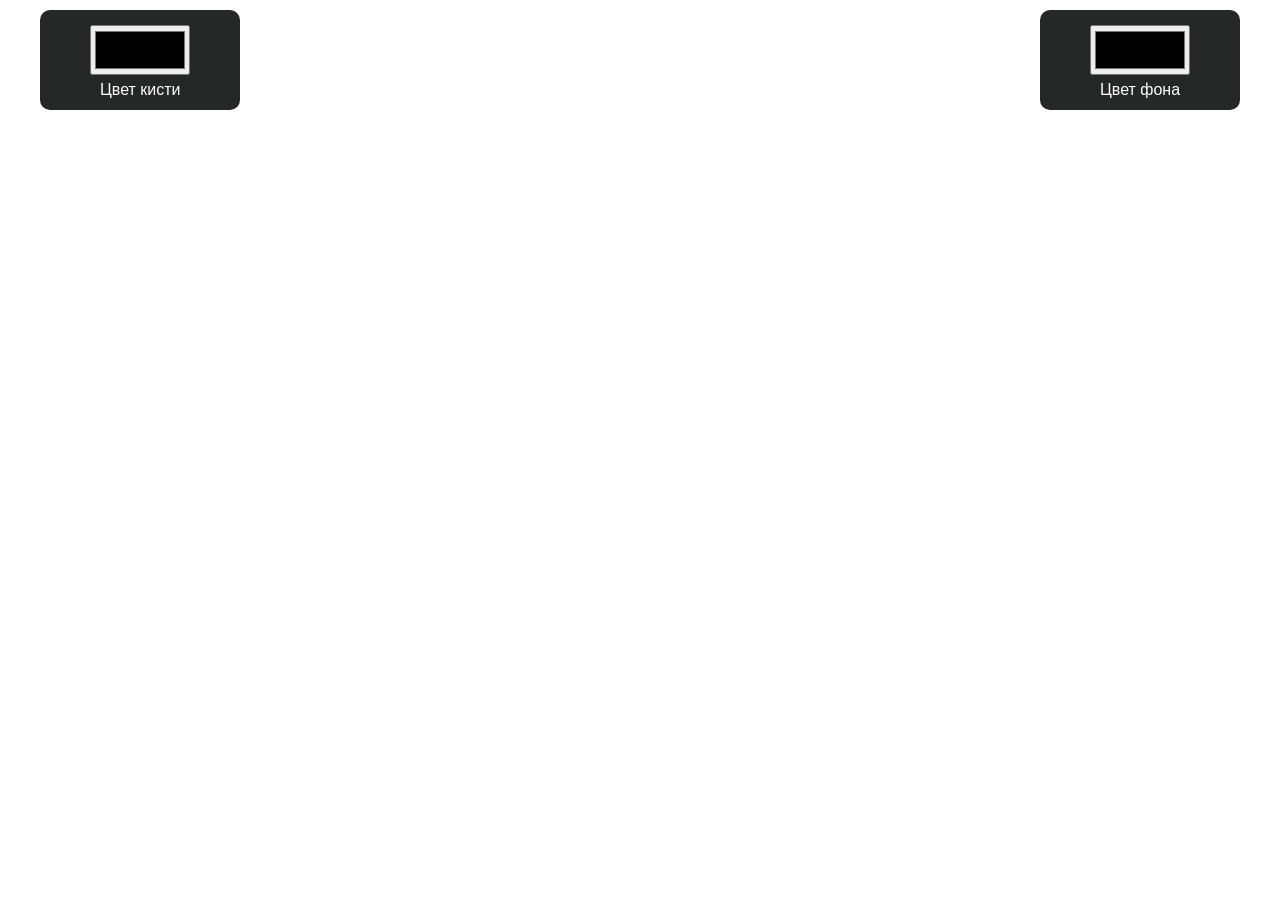
==== main.html @ acb26003 "loaded files" ====
<!DOCTYPE html>
<html lang="en">
<head>
    <meta charset="UTF-8">
    <meta name="viewport" content="width=device-width, initial-scale=1.0">
    <title>tt:</title>
    <link rel="stylesheet" href="css/main.css">
</head>
<body>
    <div class="colorPicker">
    <p>Цвет кисти</p>
    <input type="color" id="colorPicker" value="#000000">
    </div>
    
    <div class="backgroundColorPicker">
    <p>Цвет фона</p>
    <input type="color" id="backgroundColorPicker" value="#000000">
    </div>

    <script src="Javascript.js/main.js"></script>
</body>
</html>
---- css/main.css ----
body {
    padding: 0px;
    margin: 0px;
    min-height: 100vh;
}

.spawn-div {
    position: absolute;
    translate: -50% -50%;
    border-radius: 100%;
    height: 15px;
    width: 15px;
    opacity: 0.4;
    pointer-events: none;
}

.colorPicker {
    height: 100px;
    width: 200px;
    background-color: rgb(37, 40, 40);
    position: absolute;
    border-radius: 10px;
    top: 10px;
    left: 40px;
    z-index: 999;
}

#colorPicker {
    display: block;
    position: absolute;
    width: 50%;
    height: 50%;
    top: 40%;
    left: 50%;
    transform: translate(-50%, -50%);
}

p {
    position: absolute;
    font-size: 1em;
    color: white;
    bottom: -5px;
    font-family: sans-serif;
    left: 30%;
}

.backgroundColorPicker {
    height: 100px;
    width: 200px;
    background-color: rgb(37, 40, 40);
    position: absolute;
    border-radius: 10px;
    top: 10px;
    right: 40px;
    z-index: 999;
}

#backgroundColorPicker {
    display: block;
    position: absolute;
    width: 50%;
    height: 50%;
    top: 40%;
    left: 50%;
    transform: translate(-50%, -50%);
}
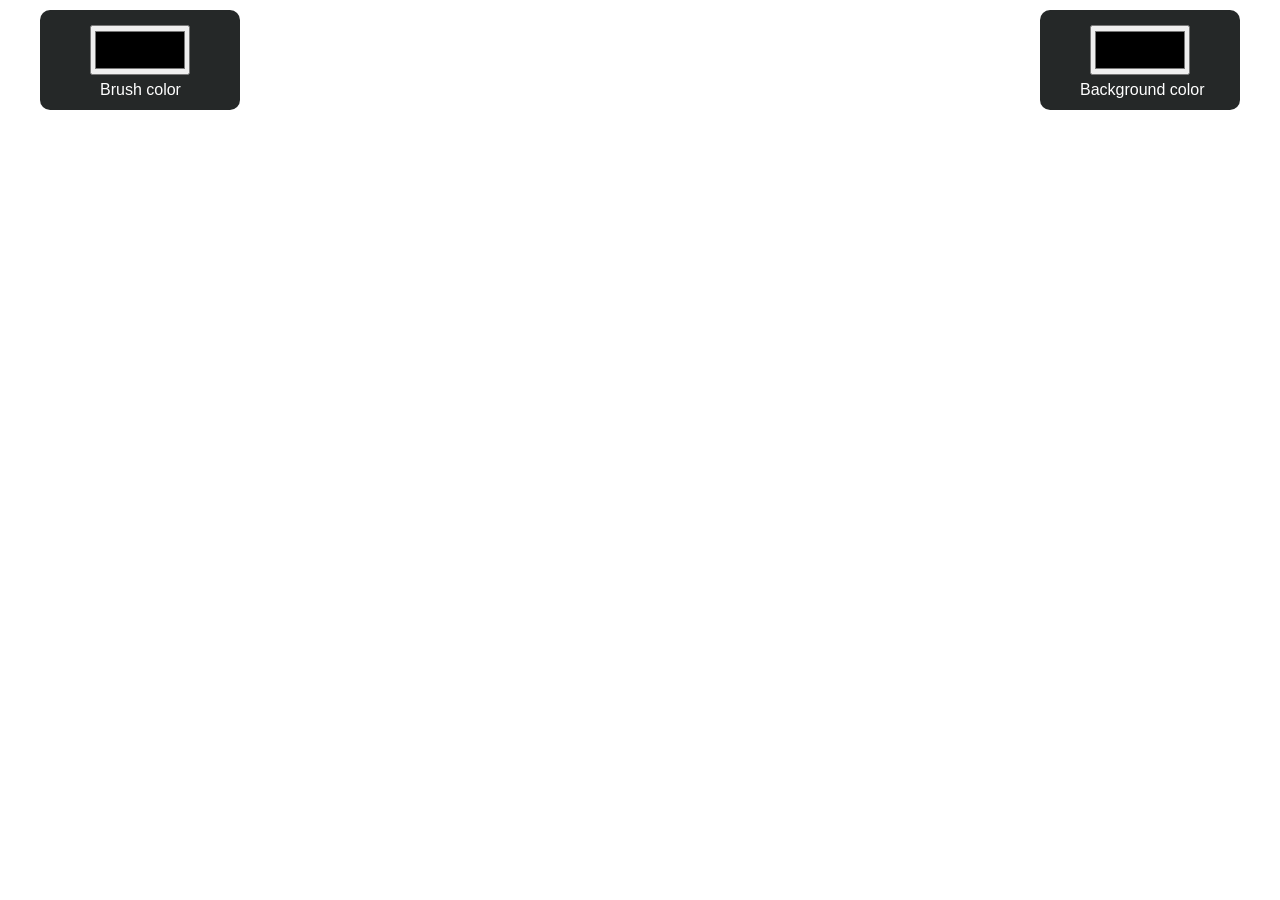
==== commit 4afdbbbb: "translated" ====
--- a/main.html
+++ b/main.html
@@ -8,12 +8,12 @@
 </head>
 <body>
     <div class="colorPicker">
-    <p>Цвет кисти</p>
+    <p>Brush color</p>
     <input type="color" id="colorPicker" value="#000000">
     </div>
     
     <div class="backgroundColorPicker">
-    <p>Цвет фона</p>
+    <p>Background color</p>
     <input type="color" id="backgroundColorPicker" value="#000000">
     </div>
 
--- a/css/main.css
+++ b/css/main.css
@@ -35,7 +35,7 @@
     transform: translate(-50%, -50%);
 }
 
-p {
+div.colorPicker p {
     position: absolute;
     font-size: 1em;
     color: white;
@@ -63,4 +63,13 @@
     top: 40%;
     left: 50%;
     transform: translate(-50%, -50%);
+}
+
+div.backgroundColorPicker p {
+    position: absolute;
+    font-size: 1em;
+    color: white;
+    bottom: -5px;
+    font-family: sans-serif;
+    left: 20%;
 }
